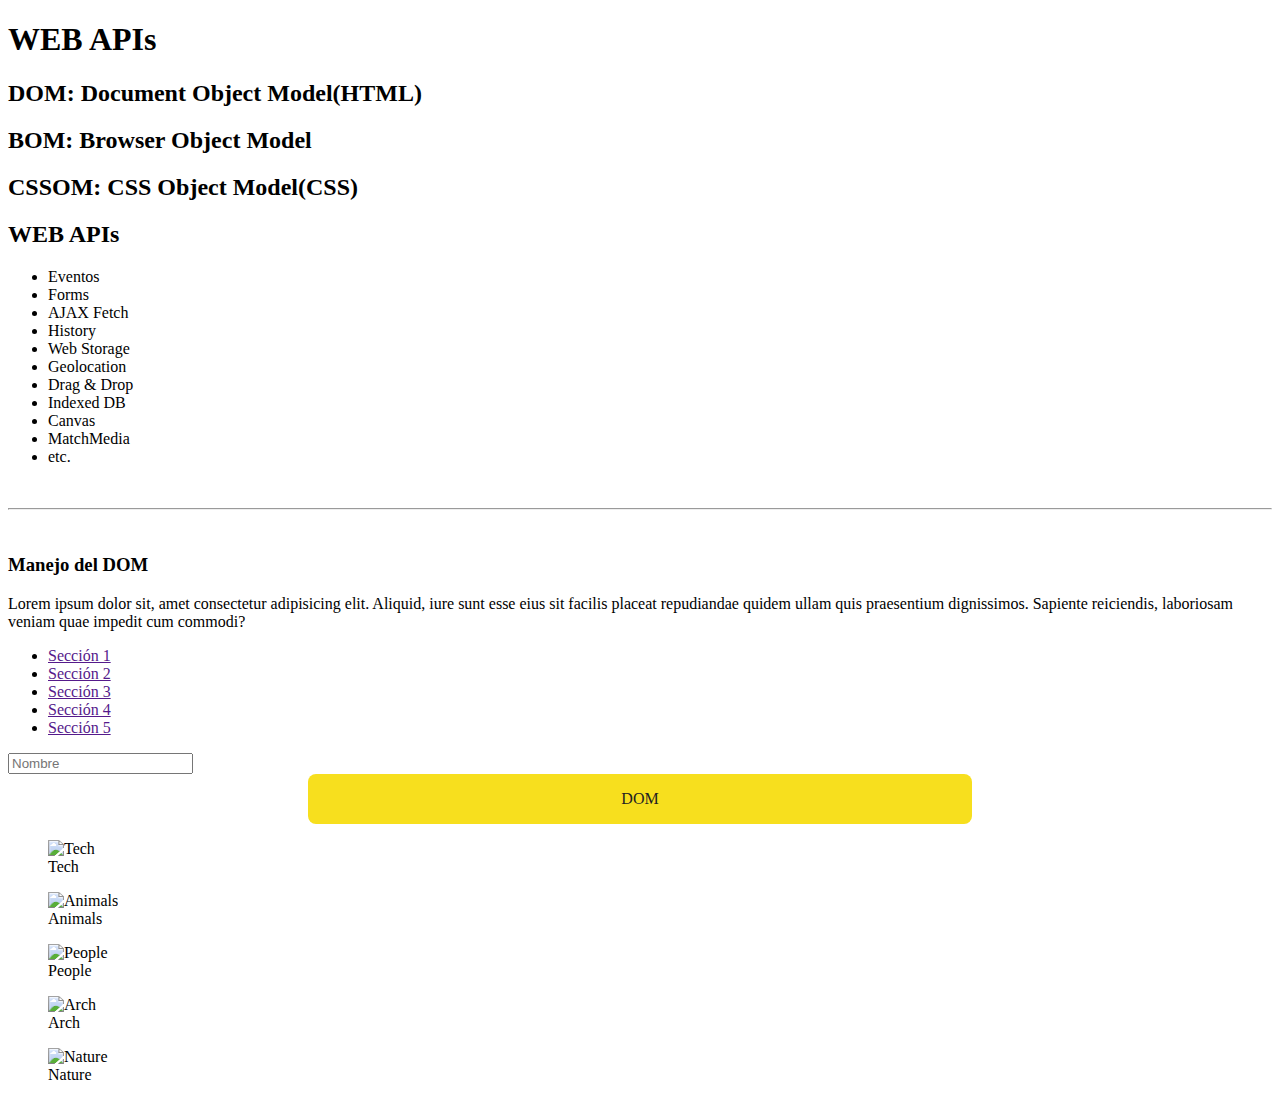
==== DOM.html @ 30041397 "Document Object Model" ====
<!DOCTYPE html>
<html lang="en">
  <head>
    <meta charset="UTF-8" />
    <meta http-equiv="X-UA-Compatible" content="IE=edge" />
    <meta name="viewport" content="width=device-width, initial-scale=1.0" />
    <title>WEB APIs</title>
  </head>
  <body>
    <h1>WEB APIs</h1>
    <h2>DOM: Document Object Model(HTML)</h2>
    <h2>BOM: Browser Object Model</h2>
    <h2>CSSOM: CSS Object Model(CSS)</h2>
    <h2>WEB APIs</h2>

    <ul>
      <li>Eventos</li>
      <li>Forms</li>
      <li>AJAX Fetch</li>
      <li>History</li>
      <li>Web Storage</li>
      <li>Geolocation</li>
      <li>Drag & Drop</li>
      <li>Indexed DB</li>
      <li>Canvas</li>
      <li>MatchMedia</li>
      <li>etc.</li>
    </ul>
    <br />
    <hr />
    <br />
    <h3>Manejo del DOM</h3>
    <p id="que-es">
      Lorem ipsum dolor sit, amet consectetur adipisicing elit. Aliquid, iure
      sunt esse eius sit facilis placeat repudiandae quidem ullam quis
      praesentium dignissimos. Sapiente reiciendis, laboriosam veniam quae
      impedit cum commodi?
    </p>
    <nav id="menu">
      <ul>
        <li><a href="">Sección 1</a></li>
        <li><a href="">Sección 2</a></li>
        <li><a href="">Sección 3</a></li>
        <li><a href="">Sección 4</a></li>
        <li><a href="">Sección 5</a></li>
      </ul>
    </nav>
    <input type="text" name=" " nombre placeholder="Nombre" />
    <a
      href="DOM.html"
      style="background-color: #f7df1e; color: #222"
      class="link-dom"
      data-description="Document Object Model"
      >DOM</a
    >
    <section>
      <figure class="card">
        <img src="https://placeimg.com/200/200/tech" alt="Tech" />
        <figcaption>Tech</figcaption>
      </figure>
      <figure class="card">
        <img src="https://placeimg.com/200/200/animals" alt="Animals" />
        <figcaption>Animals</figcaption>
      </figure>
      <figure class="card">
        <img src="https://placeimg.com/200/200/people" alt="People" />
        <figcaption>People</figcaption>
      </figure>
      <figure class="card">
        <img src="https://placeimg.com/200/200/arch" alt="Arch" />
        <figcaption>Arch</figcaption>
      </figure>
      <figure class="card">
        <img src="https://placeimg.com/200/200/nature" alt="Nature" />
        <figcaption>Nature</figcaption>
      </figure>
    </section>
    <script src="js-code/DOM.js"></script>
  </body>
</html>
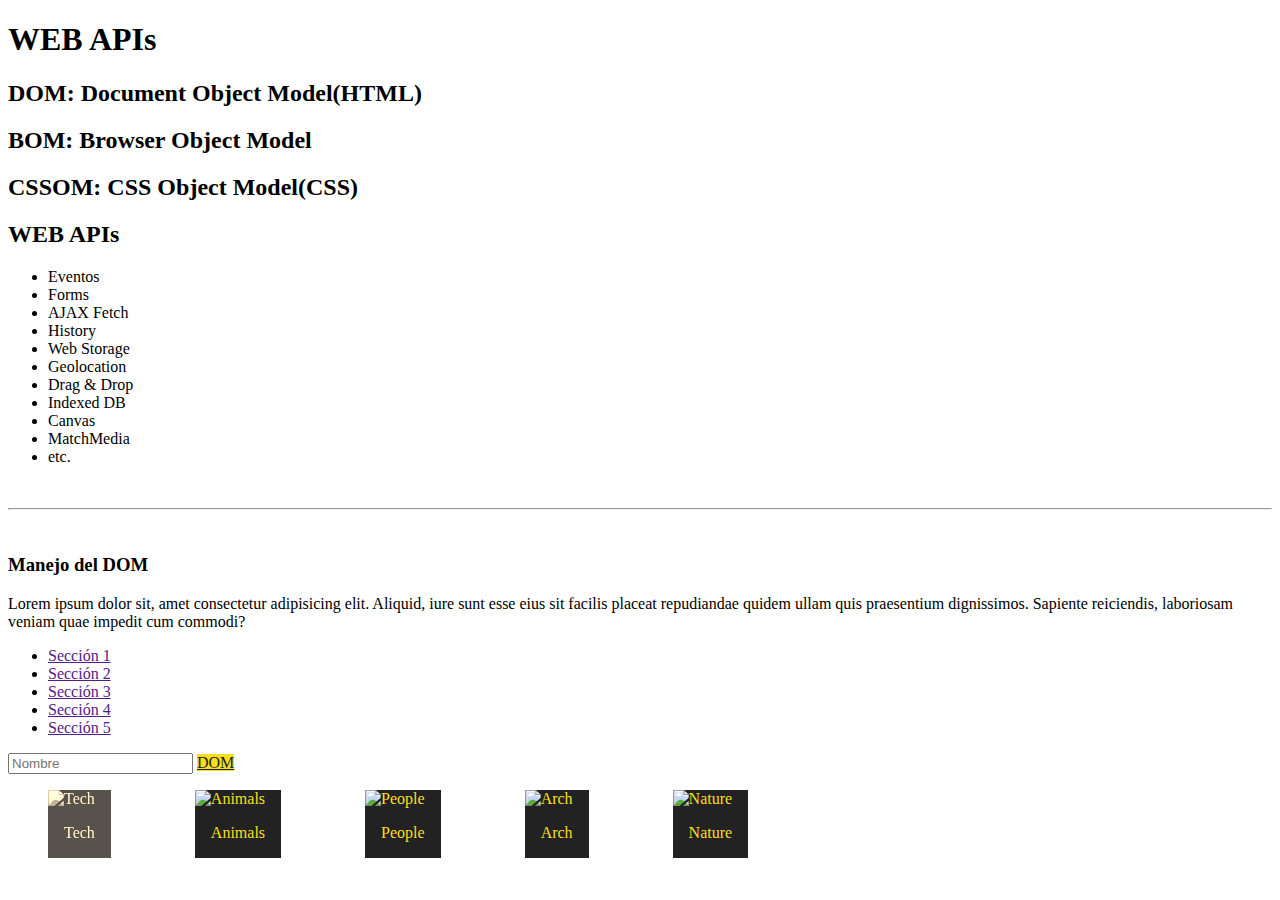
==== commit d2198a00: ".classList" ====
--- a/DOM.html
+++ b/DOM.html
@@ -5,6 +5,38 @@
     <meta http-equiv="X-UA-Compatible" content="IE=edge" />
     <meta name="viewport" content="width=device-width, initial-scale=1.0" />
     <title>WEB APIs</title>
+    <style>
+      :root {
+        --yellow-color: #f7df1e;
+        --dark-color: #222;
+      }
+
+      .card {
+        display: inline-block;
+        background-color: var(--dark-color);
+        color: var(--yellow-color);
+      }
+
+      .card figcaption {
+        padding: 1rem;
+      }
+
+      .rotate-45 {
+        transform: rotate(45deg);
+      }
+
+      .rotate-135 {
+        transform: rotate(135deg);
+      }
+
+      .opacity-80 {
+        opacity: 0.8;
+      }
+
+      .sepia {
+        filter: sepia(1);
+      }
+    </style>
   </head>
   <body>
     <h1>WEB APIs</h1>
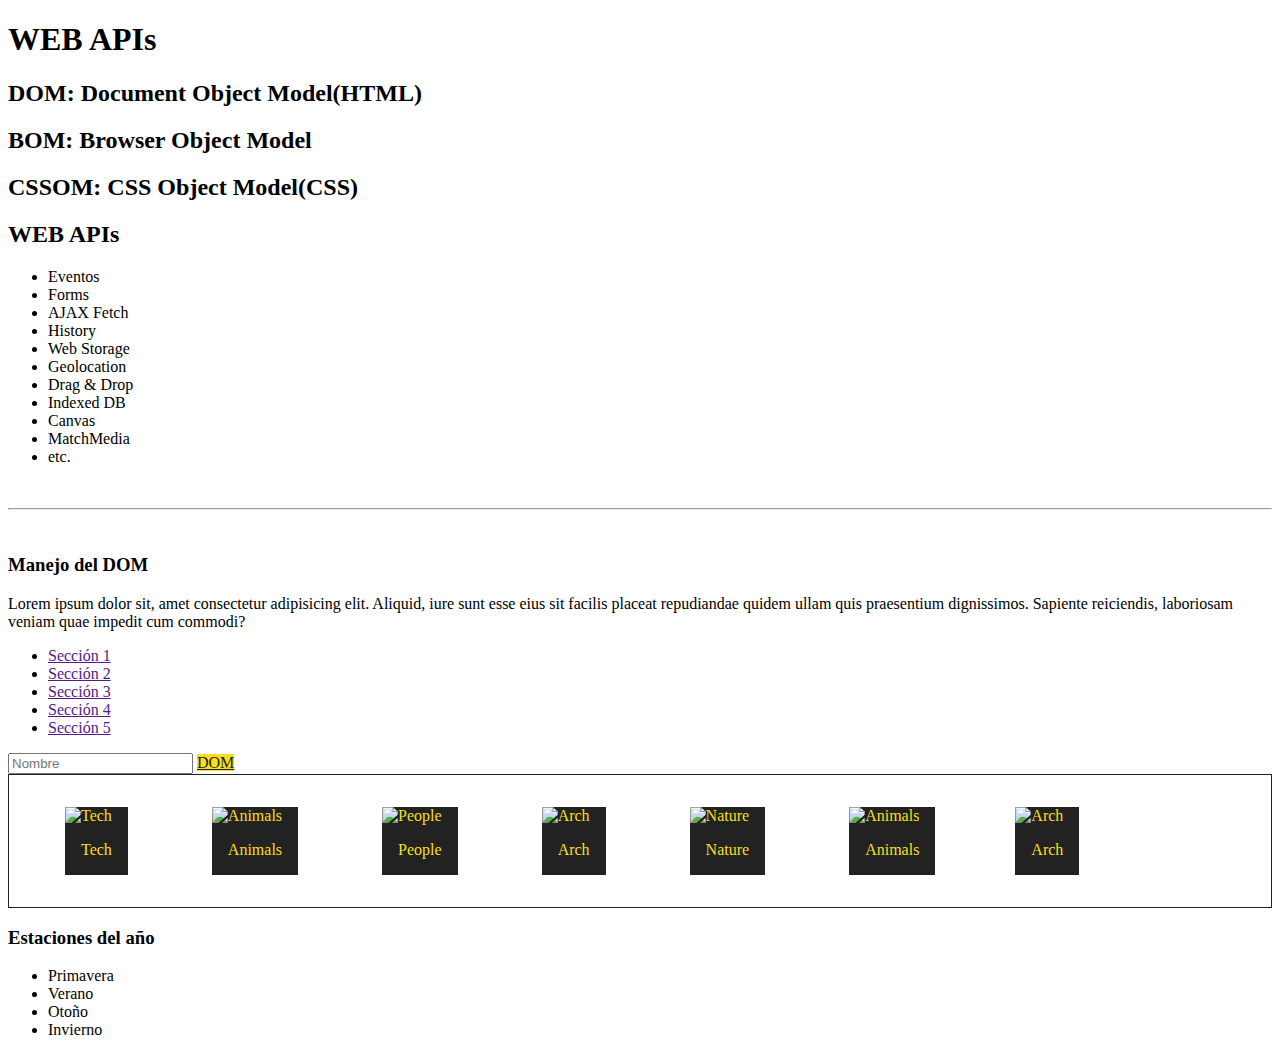
==== commit b855c8d8: "Textos en HTML" ====
--- a/DOM.html
+++ b/DOM.html
@@ -11,6 +11,10 @@
         --dark-color: #222;
       }
 
+      .cards {
+        border: thin solid var(--dark-color);
+        padding: 1rem;
+      }
       .card {
         display: inline-block;
         background-color: var(--dark-color);
@@ -85,7 +89,7 @@
       data-description="Document Object Model"
       >DOM</a
     >
-    <section>
+    <section class="cards">
       <figure class="card">
         <img src="https://placeimg.com/200/200/tech" alt="Tech" />
         <figcaption>Tech</figcaption>
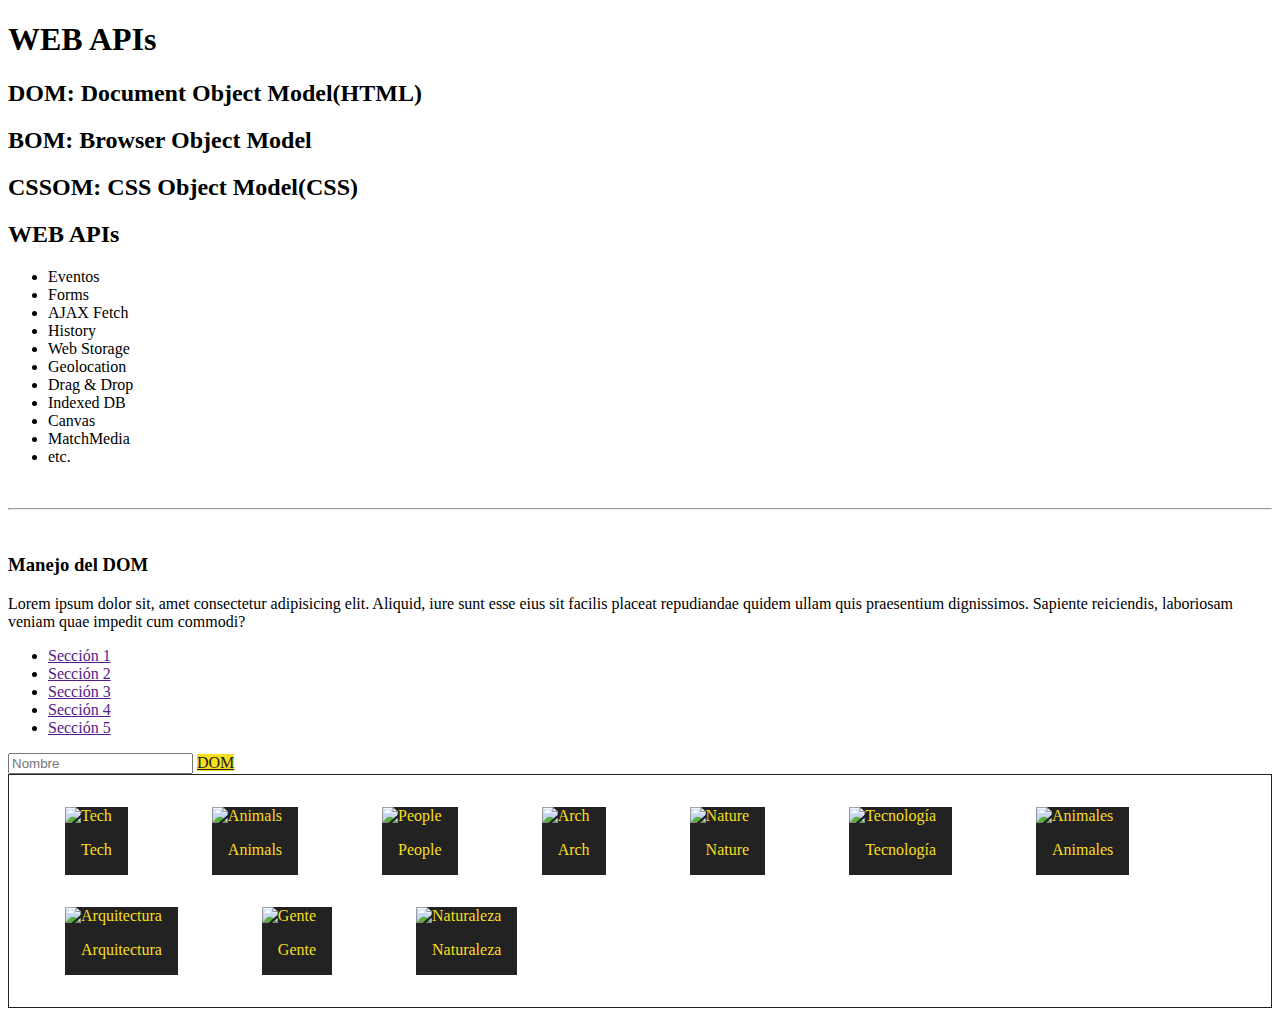
==== commit 09fa4c0c: "Templates" ====
--- a/DOM.html
+++ b/DOM.html
@@ -111,6 +111,12 @@
         <figcaption>Nature</figcaption>
       </figure>
     </section>
+    <template id="template-card">
+      <figure class="card">
+        <img />
+        <figcaption></figcaption>
+      </figure>
+    </template>
     <script src="js-code/DOM.js"></script>
   </body>
 </html>
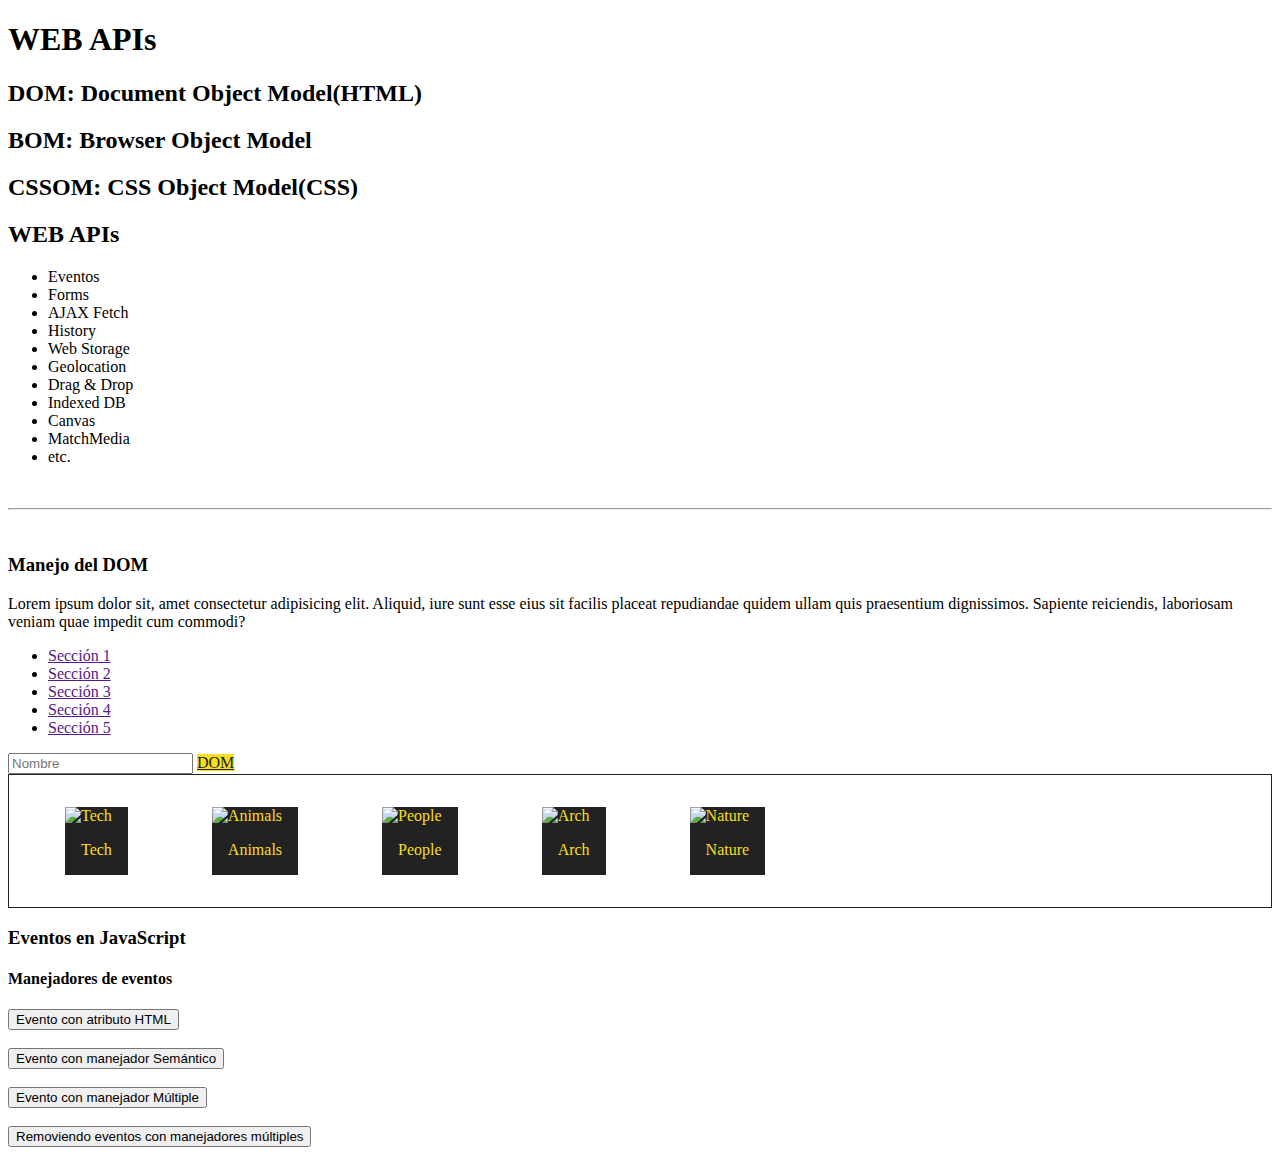
==== commit 6fd6a5bd: "Events" ====
--- a/DOM.html
+++ b/DOM.html
@@ -117,6 +117,17 @@
         <figcaption></figcaption>
       </figure>
     </template>
+    <h3>Eventos en JavaScript</h3>
+    <h4>Manejadores de eventos</h4>
+    <button onclick="alert('Hola')">Evento con atributo HTML</button>
+    <br /><br />
+    <button id="evento-semantico">Evento con manejador Semántico</button>
+    <br /><br />
+    <button id="evento-multiple">Evento con manejador Múltiple</button>
+    <br /><br />
+    <button id="evento-remover">
+      Removiendo eventos con manejadores múltiples
+    </button>
     <script src="js-code/DOM.js"></script>
   </body>
 </html>
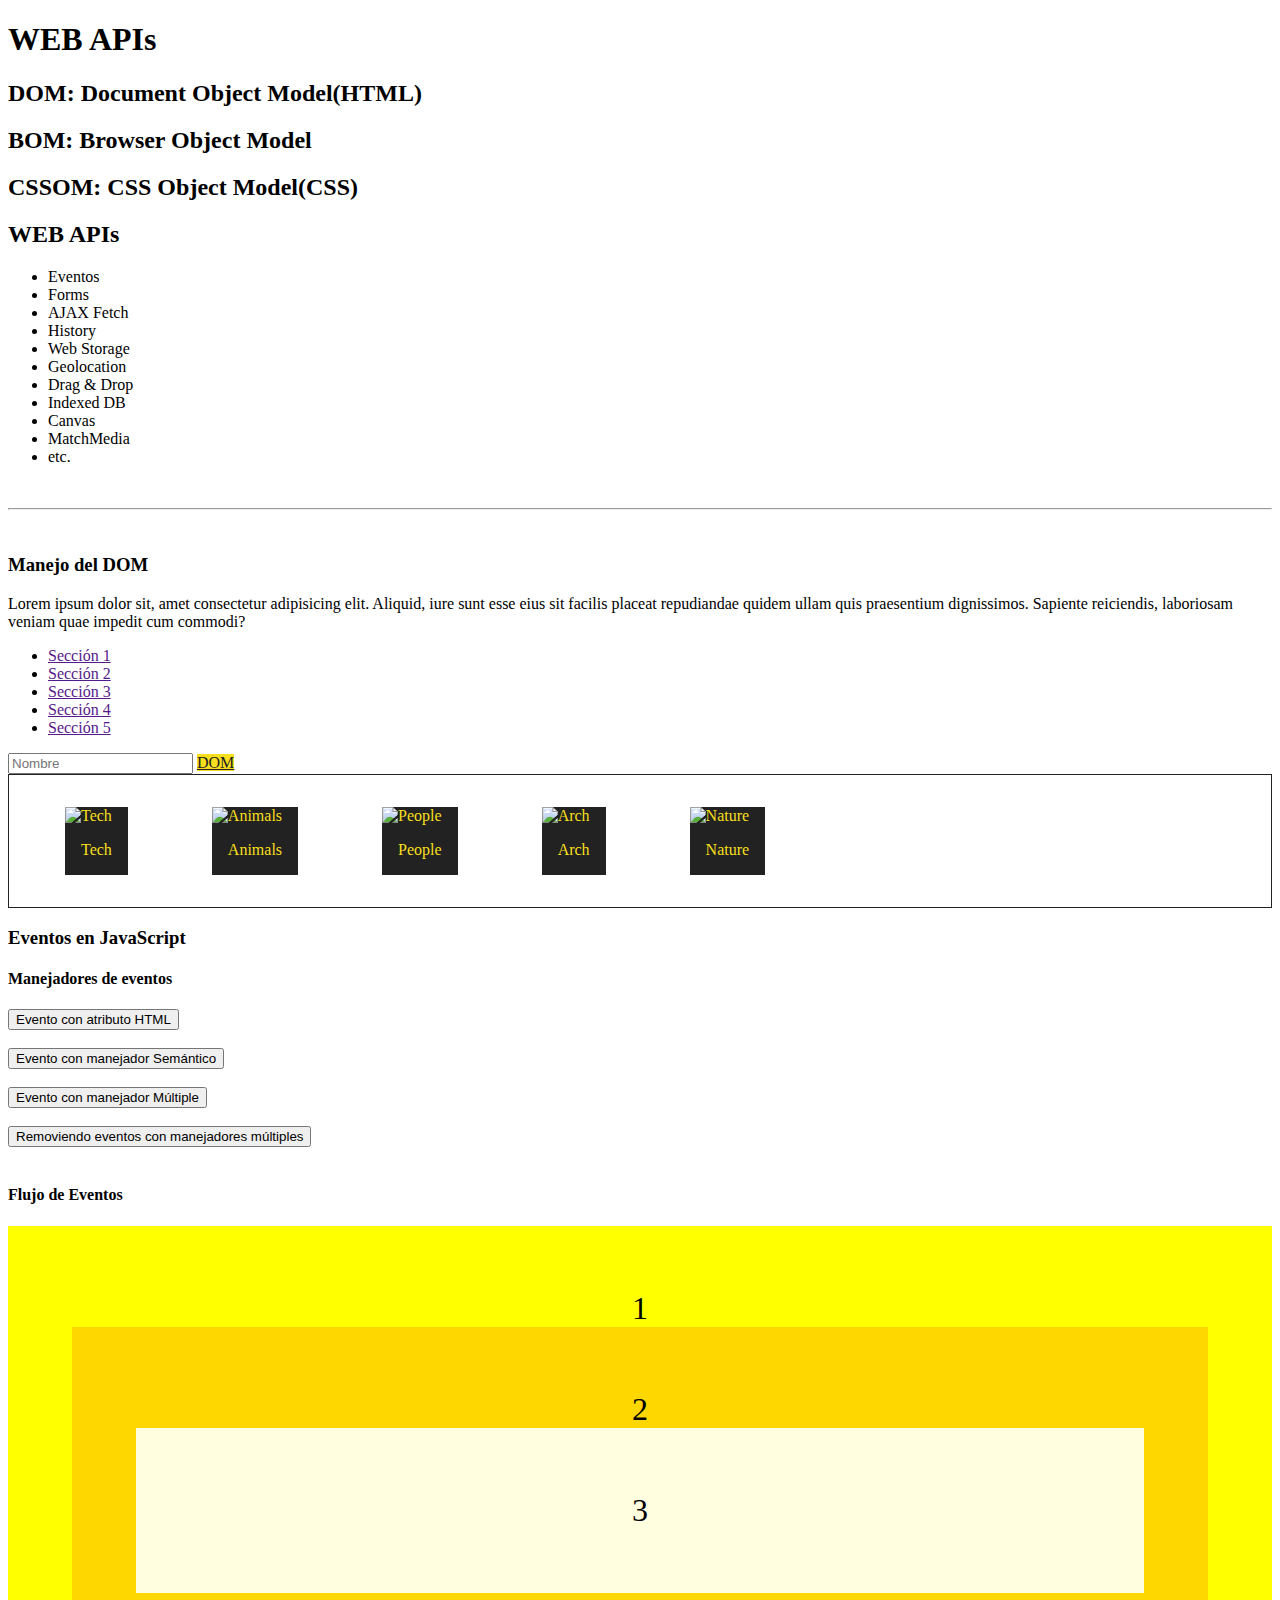
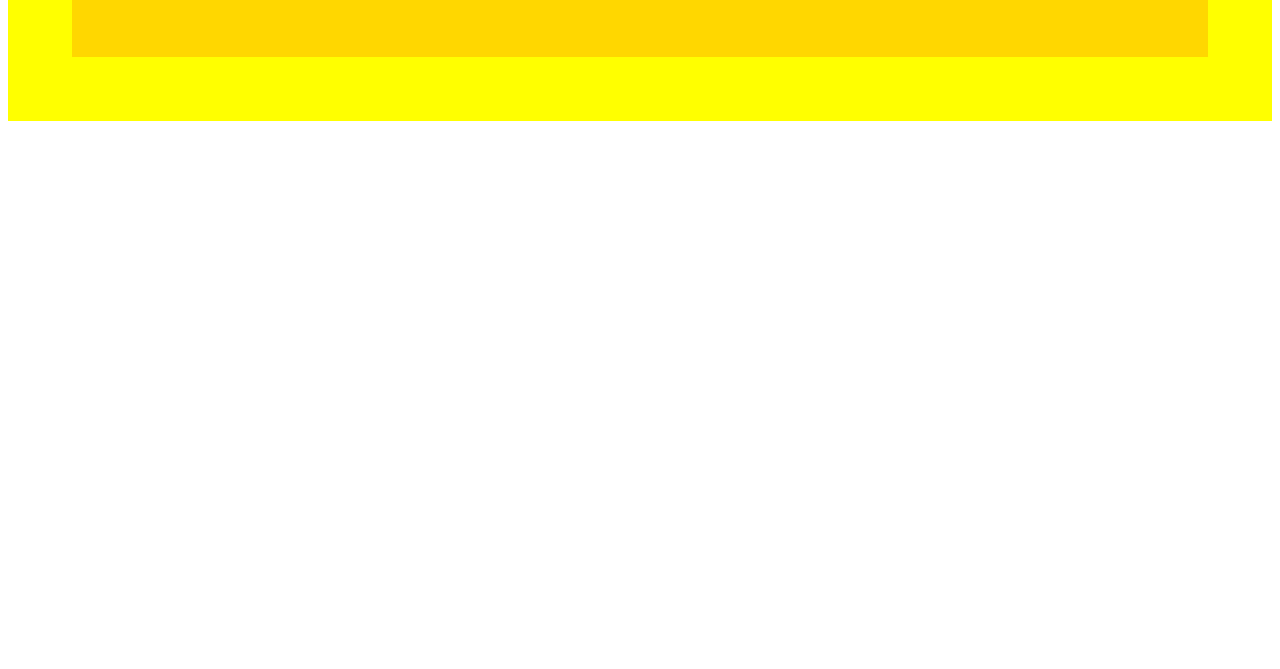
==== commit 9ae8e698: "bubble phase & capture phase" ====
--- a/DOM.html
+++ b/DOM.html
@@ -39,6 +39,23 @@
 
       .sepia {
         filter: sepia(1);
+      }
+
+      .eventos-flujo div {
+        padding: 4rem;
+        font-size: 2rem;
+        text-align: center;
+      }
+
+      .uno {
+        background-color: yellow;
+      }
+
+      .dos {
+        background-color: gold;
+      }
+      .tres {
+        background-color: lightyellow;
       }
     </style>
   </head>
@@ -128,6 +145,18 @@
     <button id="evento-remover">
       Removiendo eventos con manejadores múltiples
     </button>
+    <br /><br />
+    <h4>Flujo de Eventos</h4>
+    <section class="eventos-flujo">
+      <div class="uno">
+        1
+        <div class="dos">
+          2
+          <div class="tres">3</div>
+        </div>
+      </div>
+    </section>
+    <br /><br /><br /><br /><br /><br /><br /><br /><br /><br /><br /><br /><br /><br /><br /><br /><br /><br /><br /><br /><br /><br /><br /><br /><br /><br /><br /><br /><br /><br />
     <script src="js-code/DOM.js"></script>
   </body>
 </html>
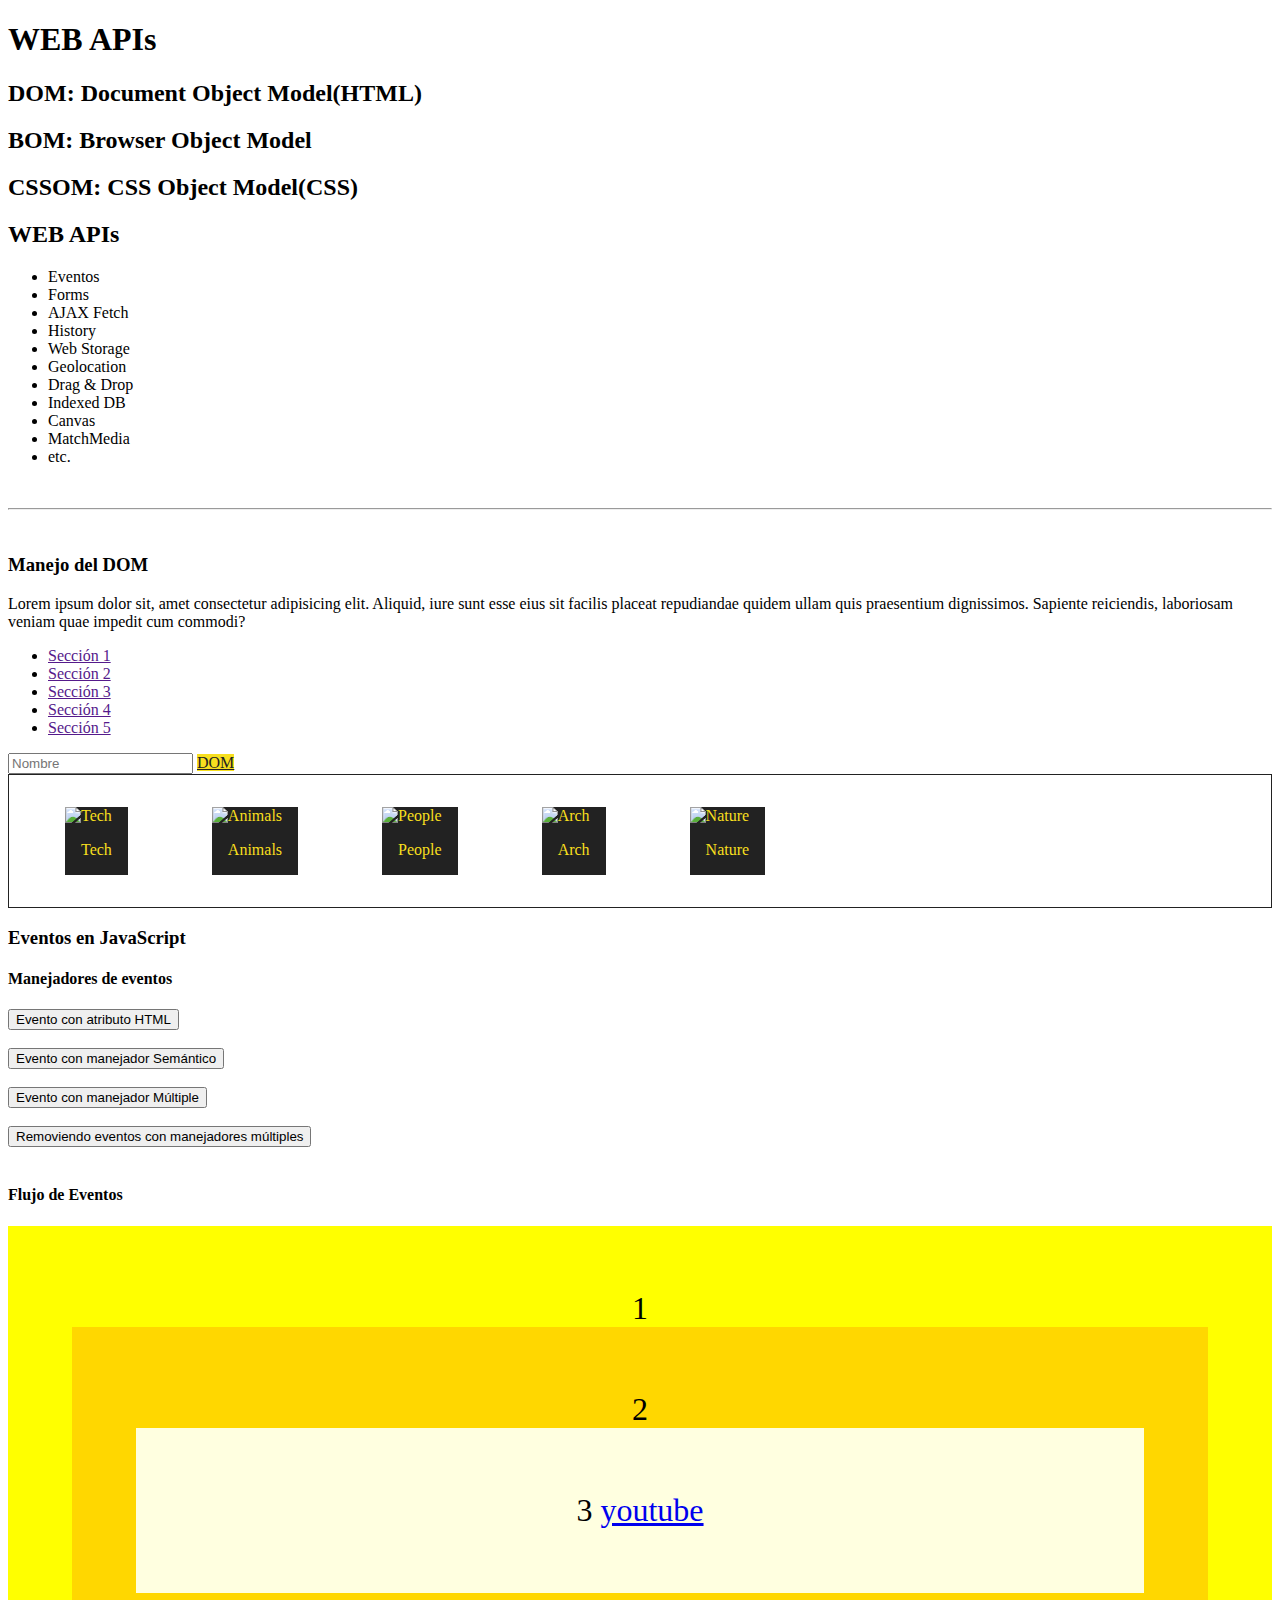
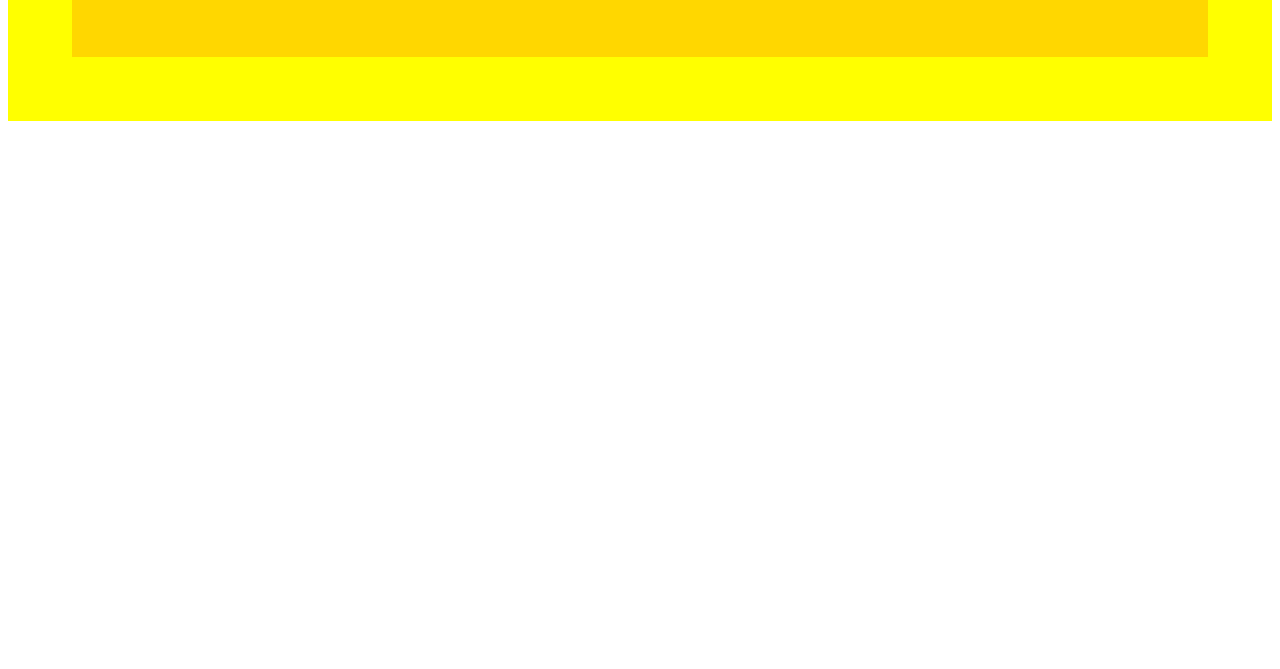
==== commit 843662f8: "BOM" ====
--- a/DOM.html
+++ b/DOM.html
@@ -152,7 +152,12 @@
         1
         <div class="dos">
           2
-          <div class="tres">3</div>
+          <div class="tres">
+            3
+            <a href="https://youtube.com/" target="_blank" rel="noopener"
+              >youtube</a
+            >
+          </div>
         </div>
       </div>
     </section>
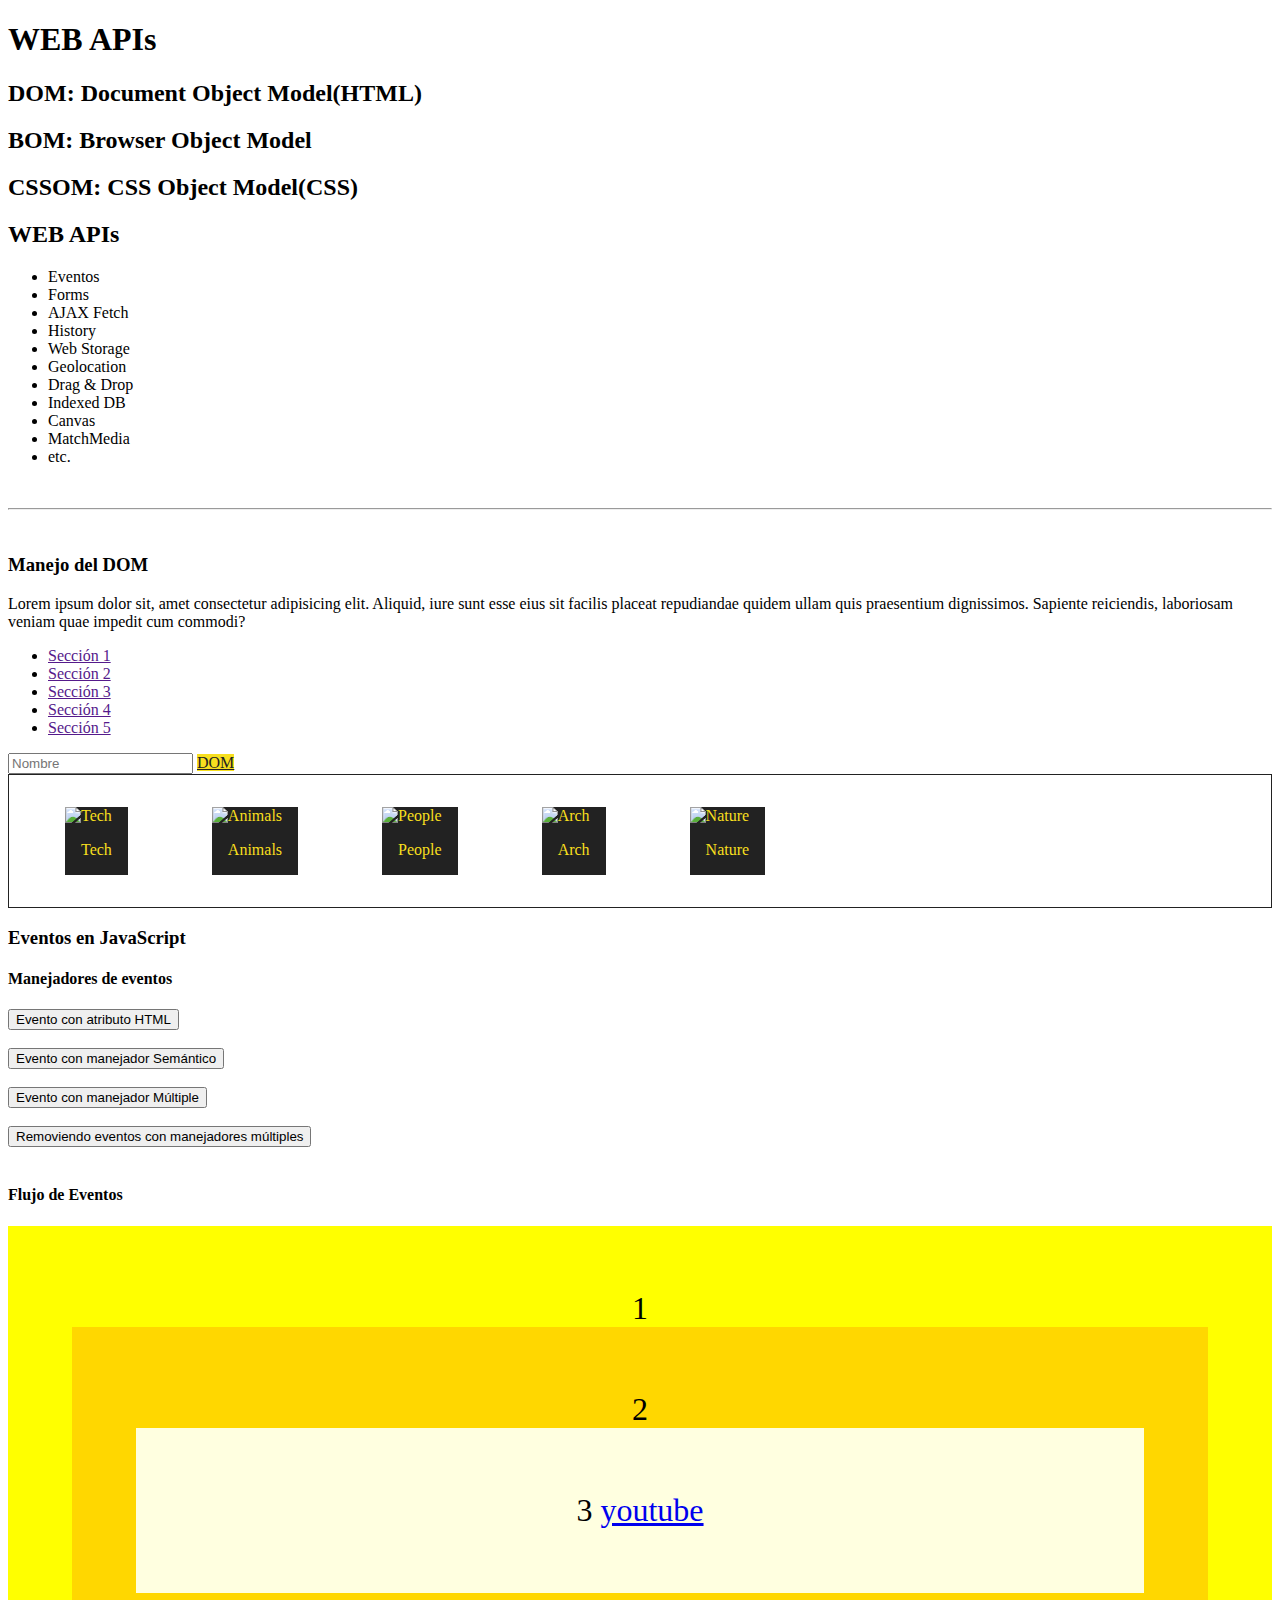
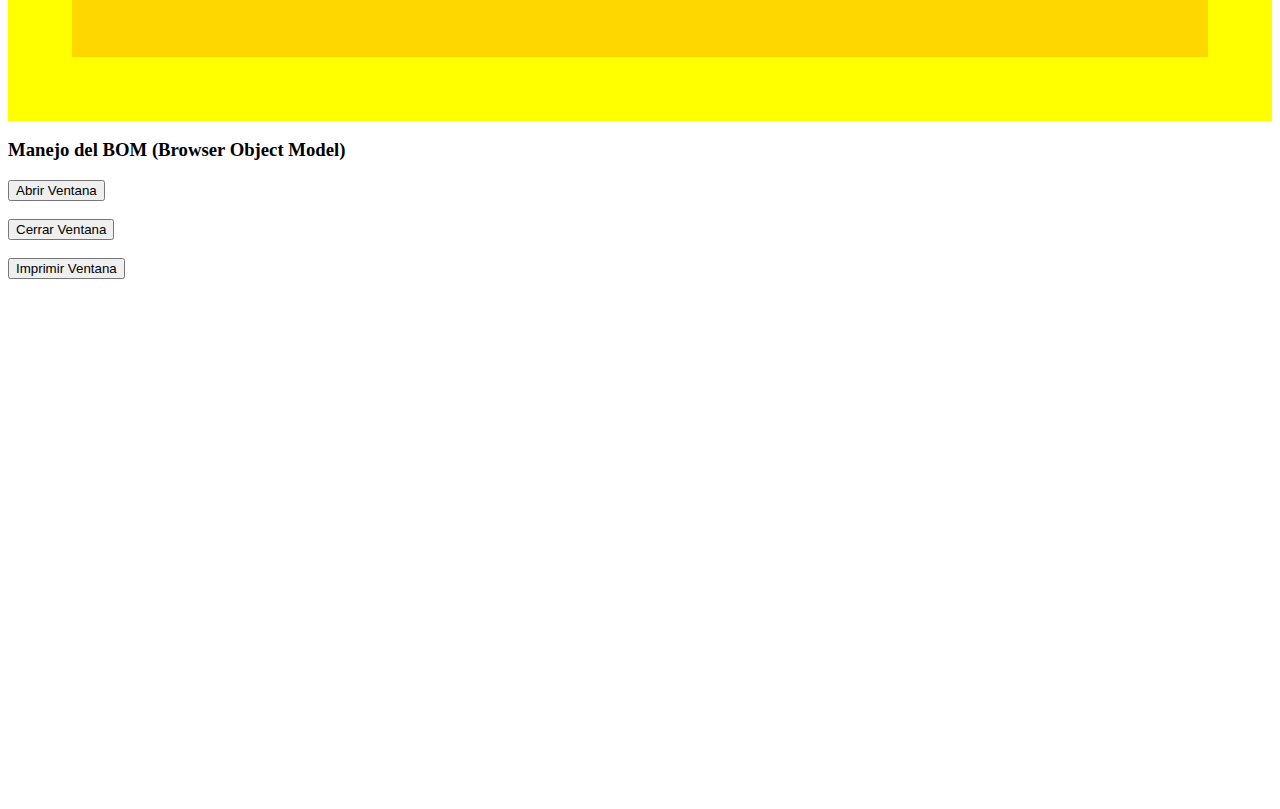
==== commit 5bfc46cc: "window.method" ====
--- a/DOM.html
+++ b/DOM.html
@@ -161,6 +161,12 @@
         </div>
       </div>
     </section>
+    <h3>Manejo del BOM (Browser Object Model)</h3>
+    <button id="abrir-ventana">Abrir Ventana</button>
+    <br /><br />
+    <button id="cerrar-ventana">Cerrar Ventana</button>
+    <br /><br />
+    <button id="imprimir-ventana">Imprimir Ventana</button>
     <br /><br /><br /><br /><br /><br /><br /><br /><br /><br /><br /><br /><br /><br /><br /><br /><br /><br /><br /><br /><br /><br /><br /><br /><br /><br /><br /><br /><br /><br />
     <script src="js-code/DOM.js"></script>
   </body>
